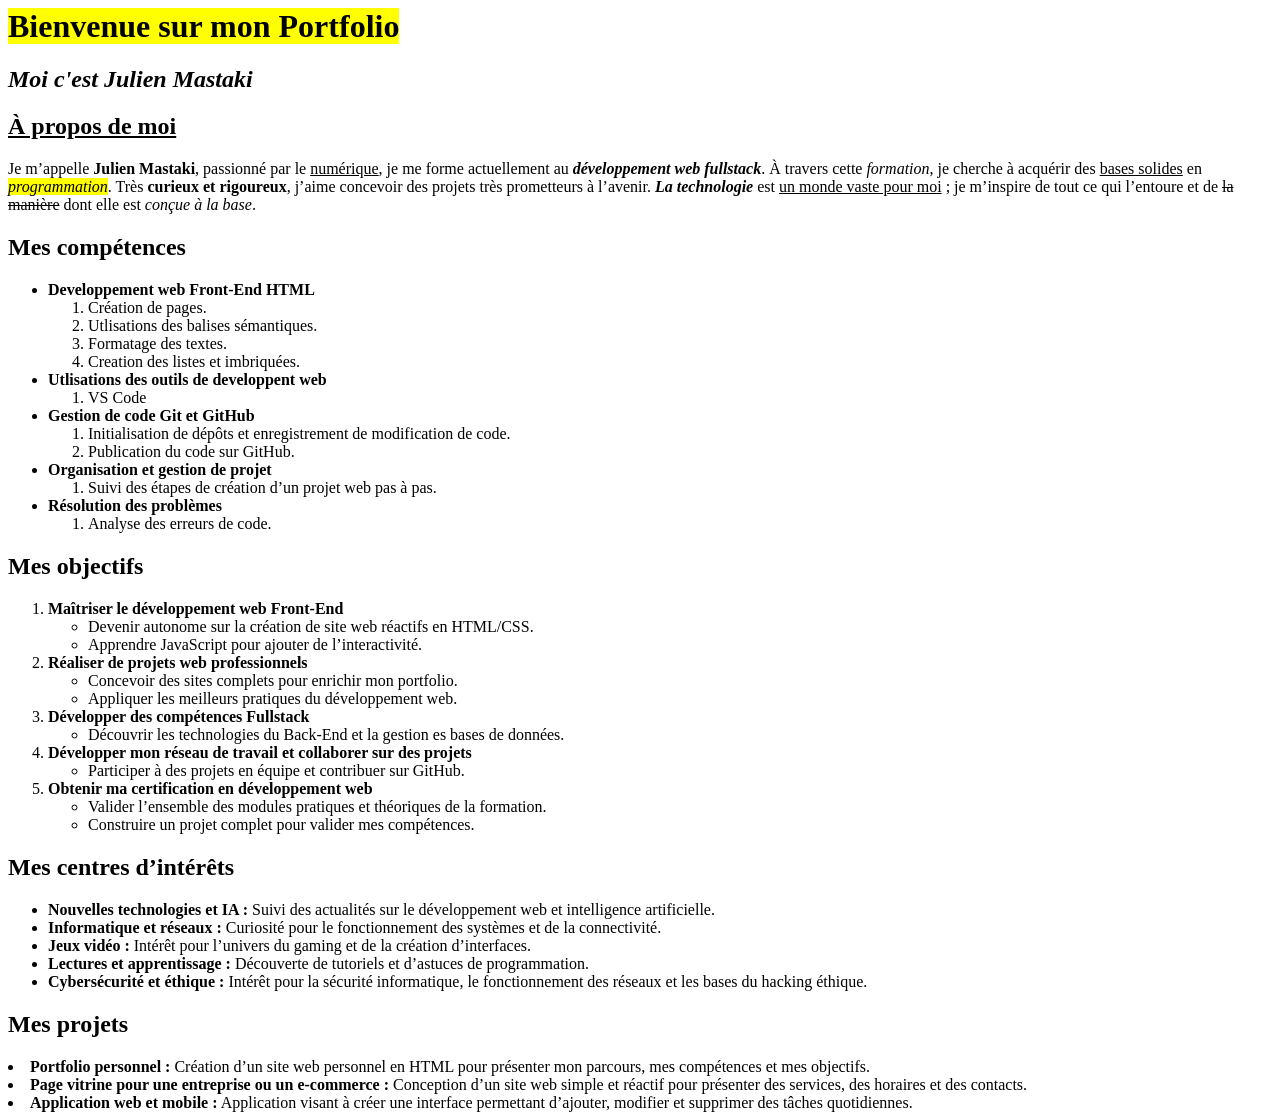
==== index.html @ 378ac75a "Premier déploiement" ====
<html lang="fr">
  <head>
    <meta charset="UTF-8" />
    <meta name="viewport" content="width=device-width, initial-scale=1.0" />
    <meta name="description" content="Mon Portfolio" />
    <meta
      name="keywords"
      content="Portfolio, Développeur Web, Julien Mastaki"
    />
    <meta name="author" content="Julien Mastaki" />
    <title>Mon Portfolio - Julien Mastaki</title>
  </head>
  <body>
    <h1>
      <b><mark>Bienvenue sur mon Portfolio</mark></b>
    </h1>
    <h2>
      <b><i>Moi c'est Julien Mastaki</i></b>
    </h2>
    <!-- section 1: Présentation -->
    <h2><u>À propos de moi</u></h2>
    <p>
      Je m’appelle <b>Julien Mastaki</b>, passionné par le <u>numérique</u>, je
      me forme actuellement au <b><i>développement web fullstack</i></b
      >. À travers cette <em>formation</em>, je cherche à acquérir des
      <u>bases solides</u> en <mark><i>programmation</i></mark
      >. Très <b>curieux et rigoureux</b>, j’aime concevoir des projets très
      prometteurs à l’avenir. <strong><i>La technologie</i></strong> est
      <u>un monde vaste pour moi</u> ; je m’inspire de tout ce qui l’entoure et
      de <del>la manière</del> dont elle est <em>conçue à la base</em>.
    </p>
    <!-- section 2: Mes compétences -->
    <h2>Mes compétences</h2>
    <ul>
      <li>
        <b>Developpement web Front-End HTML</b>
        <ol>
          <li>Création de pages.</li>
          <li>Utlisations des balises sémantiques.</li>
          <li>Formatage des textes.</li>
          <li>Creation des listes et imbriquées.</li>
        </ol>
      </li>
      <li>
        <b>Utlisations des outils de developpent web</b>
        <ol>
          <li>VS Code</li>
        </ol>
      </li>
      <li>
        <b>Gestion de code Git et GitHub</b>
        <ol>
          <li>
            Initialisation de dépôts et enregistrement de modification de code.
          </li>
          <li>Publication du code sur GitHub.</li>
        </ol>
      </li>
      <li>
        <b>Organisation et gestion de projet</b>
        <ol>
          <li>Suivi des étapes de création d’un projet web pas à pas.</li>
        </ol>
      </li>
      <li>
        <b>Résolution des problèmes</b>
        <ol>
          <li>Analyse des erreurs de code.</li>
        </ol>
      </li>
    </ul>
    <!-- section 3: Mes objectifs -->
    <h2>Mes objectifs</h2>
    <ol>
      <li>
        <b>Maîtriser le développement web Front-End</b>
        <ul>
          <li>
            Devenir autonome sur la création de site web réactifs en HTML/CSS.
          </li>
          <li>Apprendre JavaScript pour ajouter de l’interactivité.</li>
        </ul>
      </li>
      <li>
        <b>Réaliser de projets web professionnels</b>
        <ul>
          <li>Concevoir des sites complets pour enrichir mon portfolio.</li>
          <li>Appliquer les meilleurs pratiques du développement web.</li>
        </ul>
      </li>
      <li>
        <b>Développer des compétences Fullstack</b>
        <ul>
          <li>
            Découvrir les technologies du Back-End et la gestion es bases de
            données.
          </li>
        </ul>
      </li>
      <li>
        <b>Développer mon réseau de travail et collaborer sur des projets</b>
        <ul>
          <li>Participer à des projets en équipe et contribuer sur GitHub.</li>
        </ul>
      </li>
      <li>
        <b>Obtenir ma certification en développement web</b>
        <ul>
          <li>
            Valider l’ensemble des modules pratiques et théoriques de la
            formation.
          </li>
          <li>Construire un projet complet pour valider mes compétences.</li>
        </ul>
      </li>
    </ol>
    <!-- section 4: Mes centres d'intérêts -->
    <h2>Mes centres d’intérêts</h2>
    <ul>
      <li>
        <strong>Nouvelles technologies et IA :</strong> Suivi des actualités sur
        le développement web et intelligence artificielle.
      </li>
      <li>
        <strong>Informatique et réseaux :</strong> Curiosité pour le
        fonctionnement des systèmes et de la connectivité.
      </li>
      <li>
        <strong>Jeux vidéo :</strong> Intérêt pour l’univers du gaming et de la
        création d’interfaces.
      </li>
      <li>
        <strong>Lectures et apprentissage :</strong> Découverte de tutoriels et
        d’astuces de programmation.
      </li>
      <li>
        <strong>Cybersécurité et éthique :</strong> Intérêt pour la sécurité
        informatique, le fonctionnement des réseaux et les bases du hacking
        éthique.
      </li>
    </ul>
    <!-- section 5: Mes projets -->
    <h2>Mes projets</h2>
    <li>
      <strong>Portfolio personnel :</strong> Création d’un site web personnel en
      HTML pour présenter mon parcours, mes compétences et mes objectifs.
    </li>
    <li>
      <strong>Page vitrine pour une entreprise ou un e-commerce :</strong>
      Conception d’un site web simple et réactif pour présenter des services,
      des horaires et des contacts.
    </li>
    <li>
      <strong>Application web et mobile :</strong> Application visant à créer
      une interface permettant d’ajouter, modifier et supprimer des tâches
      quotidiennes.
    </li>
  </body>
</html>
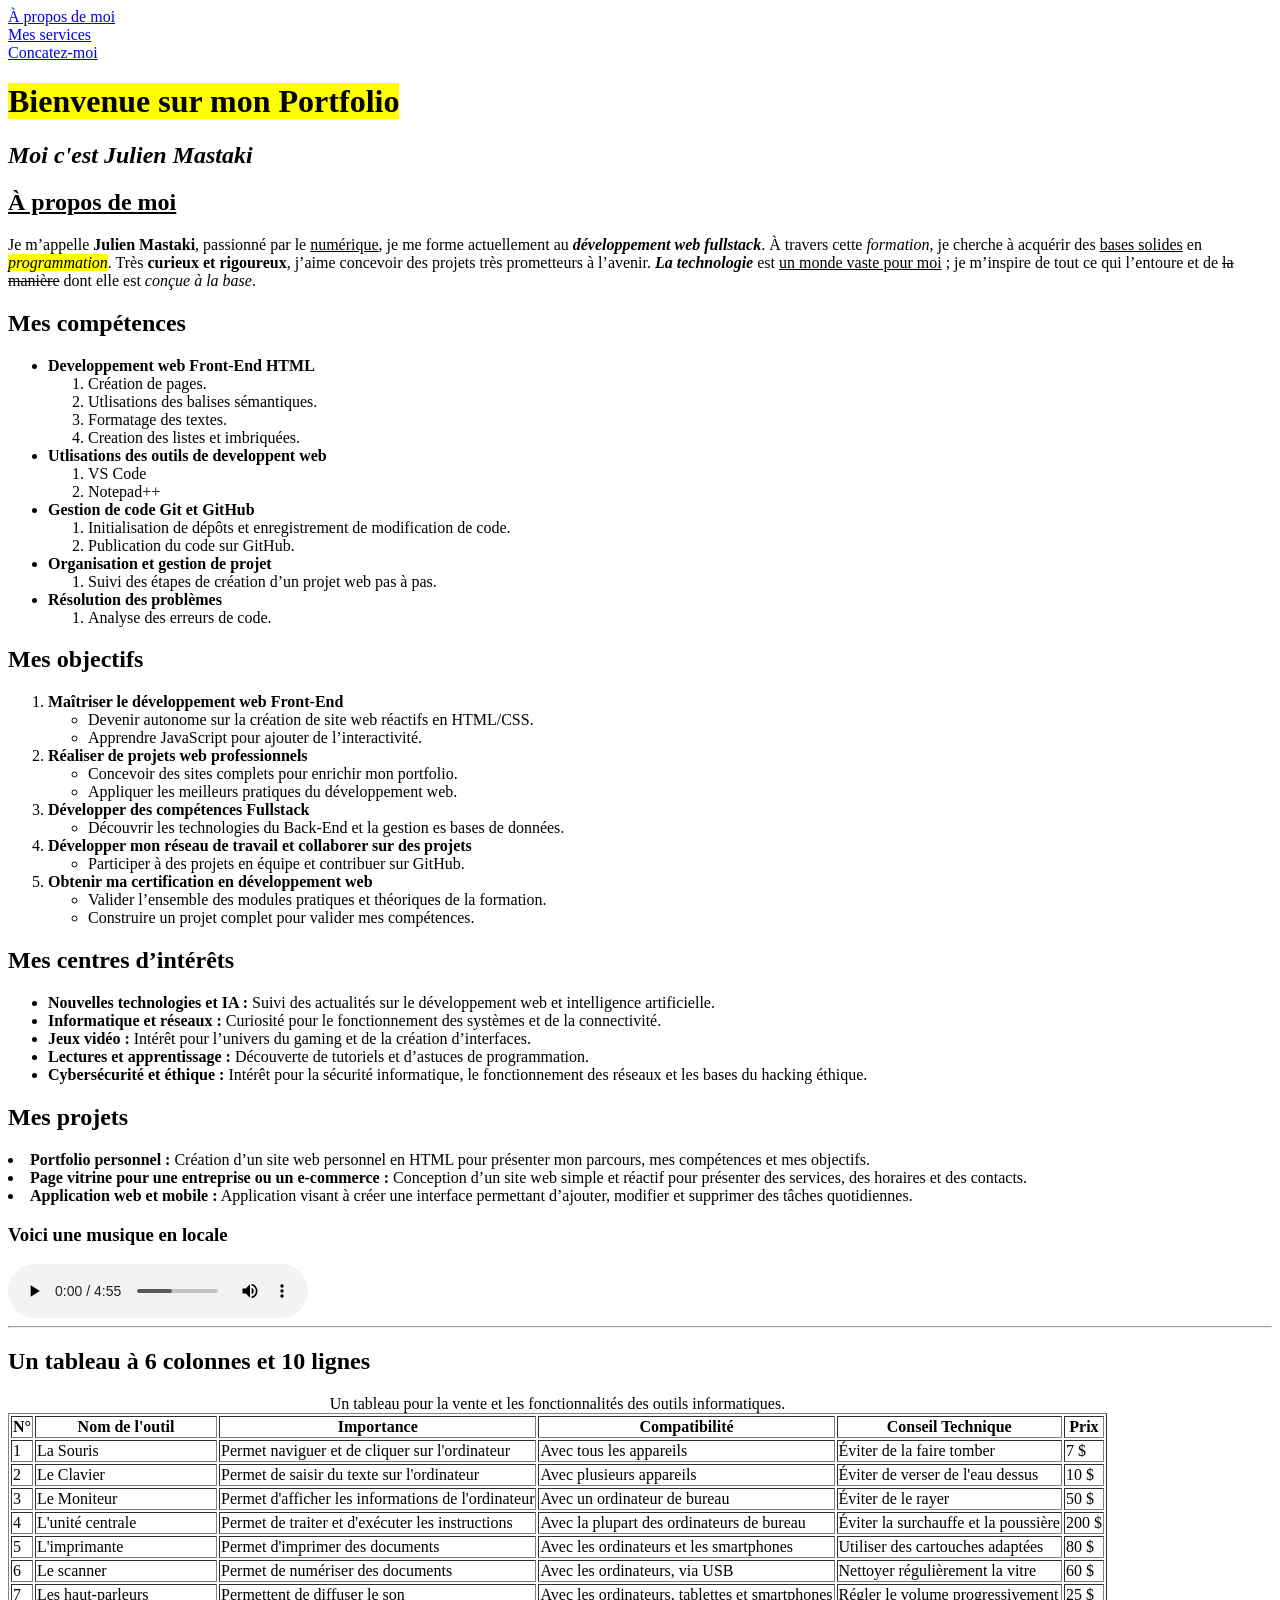
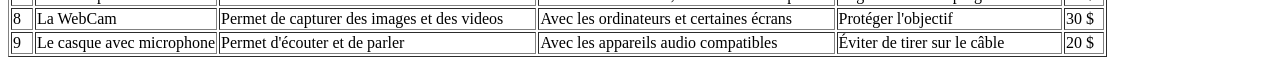
==== commit 79e7d496: "Premier" ====
--- a/index.html
+++ b/index.html
@@ -9,8 +9,14 @@
     />
     <meta name="author" content="Julien Mastaki" />
     <title>Mon Portfolio - Julien Mastaki</title>
+    <!-- <link rel="stylesheet" href="style.css"> -->
   </head>
   <body>
+    <a href="./about.html">À propos de moi</a>
+    <br />
+    <a href="./services.html">Mes services</a>
+    <br />
+    <a href="./contact.html">Concatez-moi</a>
     <h1>
       <b><mark>Bienvenue sur mon Portfolio</mark></b>
     </h1>
@@ -45,6 +51,7 @@
         <b>Utlisations des outils de developpent web</b>
         <ol>
           <li>VS Code</li>
+          <li>Notepad++</li>
         </ol>
       </li>
       <li>
@@ -156,4 +163,97 @@
       quotidiennes.
     </li>
   </body>
+  <h3>Voici une musique en locale</h3>
+  <audio controls>
+    Votre navigateur ne prend pas en charge la lecture audio.
+    <source src="./musics/music.mp3" type="audio/mp3" />
+  </audio>
+  <hr />
+  <!-- Le tableau -->
+  <h2>Un tableau à 6 colonnes et 10 lignes</h2>
+  <table border="1" class="table">
+    <caption>
+      Un tableau pour la vente et les fonctionnalités des outils informatiques.
+    </caption>
+    <tr>
+      <th>N°</th>
+      <th>Nom de l'outil</th>
+      <th>Importance</th>
+      <th>Compatibilité</th>
+      <th>Conseil Technique</th>
+      <th>Prix</th>
+    </tr>
+    <tr>
+      <td>1</td>
+      <td>La Souris</td>
+      <td>Permet naviguer et de cliquer sur l'ordinateur</td>
+      <td>Avec tous les appareils</td>
+      <td>Éviter de la faire tomber</td>
+      <td>7 $</td>
+    </tr>
+    <tr>
+      <td>2</td>
+      <td>Le Clavier</td>
+      <td>Permet de saisir du texte sur l'ordinateur</td>
+      <td>Avec plusieurs appareils</td>
+      <td>Éviter de verser de l'eau dessus</td>
+      <td>10 $</td>
+    </tr>
+    <tr>
+      <td>3</td>
+      <td>Le Moniteur</td>
+      <td>Permet d'afficher les informations de l'ordinateur</td>
+      <td>Avec un ordinateur de bureau</td>
+      <td>Éviter de le rayer</td>
+      <td>50 $</td>
+    </tr>
+    <tr>
+      <td>4</td>
+      <td>L'unité centrale</td>
+      <td>Permet de traiter et d'exécuter les instructions</td>
+      <td>Avec la plupart des ordinateurs de bureau</td>
+      <td>Éviter la surchauffe et la poussière</td>
+      <td>200 $</td>
+    </tr>
+    <tr>
+      <td>5</td>
+      <td>L'imprimante</td>
+      <td>Permet d'imprimer des documents</td>
+      <td>Avec les ordinateurs et les smartphones</td>
+      <td>Utiliser des cartouches adaptées</td>
+      <td>80 $</td>
+    </tr>
+    <tr>
+      <td>6</td>
+      <td>Le scanner</td>
+      <td>Permet de numériser des documents</td>
+      <td>Avec les ordinateurs, via USB</td>
+      <td>Nettoyer régulièrement la vitre</td>
+      <td>60 $</td>
+    </tr>
+    <tr>
+      <td>7</td>
+      <td>Les haut-parleurs</td>
+      <td>Permettent de diffuser le son</td>
+      <td>Avec les ordinateurs, tablettes et smartphones</td>
+      <td>Régler le volume progressivement</td>
+      <td>25 $</td>
+    </tr>
+    <tr>
+      <td>8</td>
+      <td>La WebCam</td>
+      <td>Permet de capturer des images et des videos</td>
+      <td>Avec les ordinateurs et certaines écrans</td>
+      <td>Protéger l'objectif</td>
+      <td>30 $</td>
+    </tr>
+    <tr>
+      <td>9</td>
+      <td>Le casque avec microphone</td>
+      <td>Permet d'écouter et de parler</td>
+      <td>Avec les appareils audio compatibles</td>
+      <td>Éviter de tirer sur le câble</td>
+      <td>20 $</td>
+    </tr>
+  </table>
 </html>
--- a/style.css
+++ b/style.css
@@ -0,0 +1,8 @@
+/* body{
+    background-color: black;
+    color: white;
+}
+
+.table{
+    color: white;
+} */
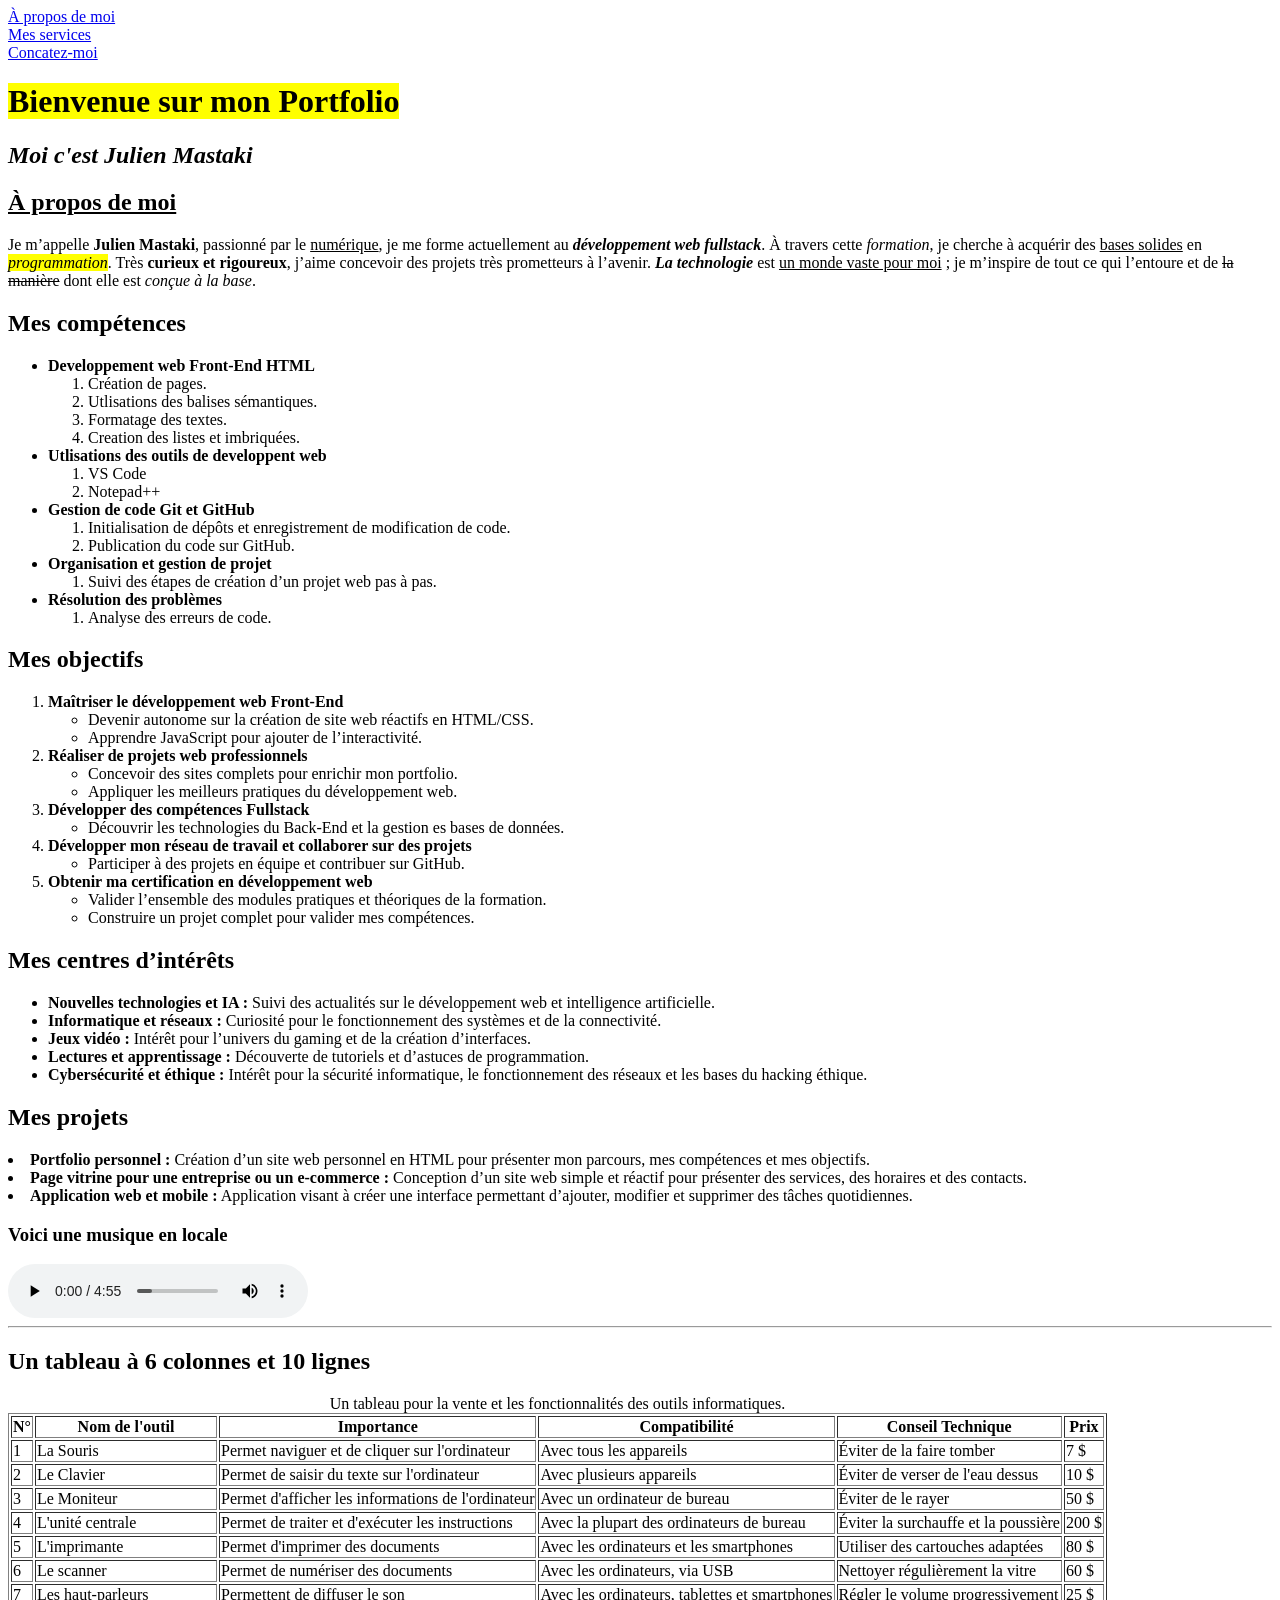
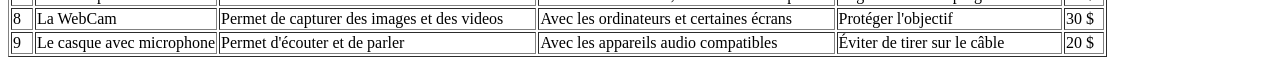
==== commit e24cfb36: "Mise en jour du code" ====
--- a/index.html
+++ b/index.html
@@ -162,98 +162,100 @@
       une interface permettant d’ajouter, modifier et supprimer des tâches
       quotidiennes.
     </li>
+
+    <h3>Voici une musique en locale</h3>
+    <audio controls>
+      Votre navigateur ne prend pas en charge la lecture audio.
+      <source src="./musics/music.mp3" type="audio/mp3" />
+    </audio>
+    <hr />
+    <!-- Le tableau -->
+    <h2>Un tableau à 6 colonnes et 10 lignes</h2>
+    <table border="1" class="table">
+      <caption>
+        Un tableau pour la vente et les fonctionnalités des outils
+        informatiques.
+      </caption>
+      <tr>
+        <th>N°</th>
+        <th>Nom de l'outil</th>
+        <th>Importance</th>
+        <th>Compatibilité</th>
+        <th>Conseil Technique</th>
+        <th>Prix</th>
+      </tr>
+      <tr>
+        <td>1</td>
+        <td>La Souris</td>
+        <td>Permet naviguer et de cliquer sur l'ordinateur</td>
+        <td>Avec tous les appareils</td>
+        <td>Éviter de la faire tomber</td>
+        <td>7 $</td>
+      </tr>
+      <tr>
+        <td>2</td>
+        <td>Le Clavier</td>
+        <td>Permet de saisir du texte sur l'ordinateur</td>
+        <td>Avec plusieurs appareils</td>
+        <td>Éviter de verser de l'eau dessus</td>
+        <td>10 $</td>
+      </tr>
+      <tr>
+        <td>3</td>
+        <td>Le Moniteur</td>
+        <td>Permet d'afficher les informations de l'ordinateur</td>
+        <td>Avec un ordinateur de bureau</td>
+        <td>Éviter de le rayer</td>
+        <td>50 $</td>
+      </tr>
+      <tr>
+        <td>4</td>
+        <td>L'unité centrale</td>
+        <td>Permet de traiter et d'exécuter les instructions</td>
+        <td>Avec la plupart des ordinateurs de bureau</td>
+        <td>Éviter la surchauffe et la poussière</td>
+        <td>200 $</td>
+      </tr>
+      <tr>
+        <td>5</td>
+        <td>L'imprimante</td>
+        <td>Permet d'imprimer des documents</td>
+        <td>Avec les ordinateurs et les smartphones</td>
+        <td>Utiliser des cartouches adaptées</td>
+        <td>80 $</td>
+      </tr>
+      <tr>
+        <td>6</td>
+        <td>Le scanner</td>
+        <td>Permet de numériser des documents</td>
+        <td>Avec les ordinateurs, via USB</td>
+        <td>Nettoyer régulièrement la vitre</td>
+        <td>60 $</td>
+      </tr>
+      <tr>
+        <td>7</td>
+        <td>Les haut-parleurs</td>
+        <td>Permettent de diffuser le son</td>
+        <td>Avec les ordinateurs, tablettes et smartphones</td>
+        <td>Régler le volume progressivement</td>
+        <td>25 $</td>
+      </tr>
+      <tr>
+        <td>8</td>
+        <td>La WebCam</td>
+        <td>Permet de capturer des images et des videos</td>
+        <td>Avec les ordinateurs et certaines écrans</td>
+        <td>Protéger l'objectif</td>
+        <td>30 $</td>
+      </tr>
+      <tr>
+        <td>9</td>
+        <td>Le casque avec microphone</td>
+        <td>Permet d'écouter et de parler</td>
+        <td>Avec les appareils audio compatibles</td>
+        <td>Éviter de tirer sur le câble</td>
+        <td>20 $</td>
+      </tr>
+    </table>
   </body>
-  <h3>Voici une musique en locale</h3>
-  <audio controls>
-    Votre navigateur ne prend pas en charge la lecture audio.
-    <source src="./musics/music.mp3" type="audio/mp3" />
-  </audio>
-  <hr />
-  <!-- Le tableau -->
-  <h2>Un tableau à 6 colonnes et 10 lignes</h2>
-  <table border="1" class="table">
-    <caption>
-      Un tableau pour la vente et les fonctionnalités des outils informatiques.
-    </caption>
-    <tr>
-      <th>N°</th>
-      <th>Nom de l'outil</th>
-      <th>Importance</th>
-      <th>Compatibilité</th>
-      <th>Conseil Technique</th>
-      <th>Prix</th>
-    </tr>
-    <tr>
-      <td>1</td>
-      <td>La Souris</td>
-      <td>Permet naviguer et de cliquer sur l'ordinateur</td>
-      <td>Avec tous les appareils</td>
-      <td>Éviter de la faire tomber</td>
-      <td>7 $</td>
-    </tr>
-    <tr>
-      <td>2</td>
-      <td>Le Clavier</td>
-      <td>Permet de saisir du texte sur l'ordinateur</td>
-      <td>Avec plusieurs appareils</td>
-      <td>Éviter de verser de l'eau dessus</td>
-      <td>10 $</td>
-    </tr>
-    <tr>
-      <td>3</td>
-      <td>Le Moniteur</td>
-      <td>Permet d'afficher les informations de l'ordinateur</td>
-      <td>Avec un ordinateur de bureau</td>
-      <td>Éviter de le rayer</td>
-      <td>50 $</td>
-    </tr>
-    <tr>
-      <td>4</td>
-      <td>L'unité centrale</td>
-      <td>Permet de traiter et d'exécuter les instructions</td>
-      <td>Avec la plupart des ordinateurs de bureau</td>
-      <td>Éviter la surchauffe et la poussière</td>
-      <td>200 $</td>
-    </tr>
-    <tr>
-      <td>5</td>
-      <td>L'imprimante</td>
-      <td>Permet d'imprimer des documents</td>
-      <td>Avec les ordinateurs et les smartphones</td>
-      <td>Utiliser des cartouches adaptées</td>
-      <td>80 $</td>
-    </tr>
-    <tr>
-      <td>6</td>
-      <td>Le scanner</td>
-      <td>Permet de numériser des documents</td>
-      <td>Avec les ordinateurs, via USB</td>
-      <td>Nettoyer régulièrement la vitre</td>
-      <td>60 $</td>
-    </tr>
-    <tr>
-      <td>7</td>
-      <td>Les haut-parleurs</td>
-      <td>Permettent de diffuser le son</td>
-      <td>Avec les ordinateurs, tablettes et smartphones</td>
-      <td>Régler le volume progressivement</td>
-      <td>25 $</td>
-    </tr>
-    <tr>
-      <td>8</td>
-      <td>La WebCam</td>
-      <td>Permet de capturer des images et des videos</td>
-      <td>Avec les ordinateurs et certaines écrans</td>
-      <td>Protéger l'objectif</td>
-      <td>30 $</td>
-    </tr>
-    <tr>
-      <td>9</td>
-      <td>Le casque avec microphone</td>
-      <td>Permet d'écouter et de parler</td>
-      <td>Avec les appareils audio compatibles</td>
-      <td>Éviter de tirer sur le câble</td>
-      <td>20 $</td>
-    </tr>
-  </table>
 </html>
